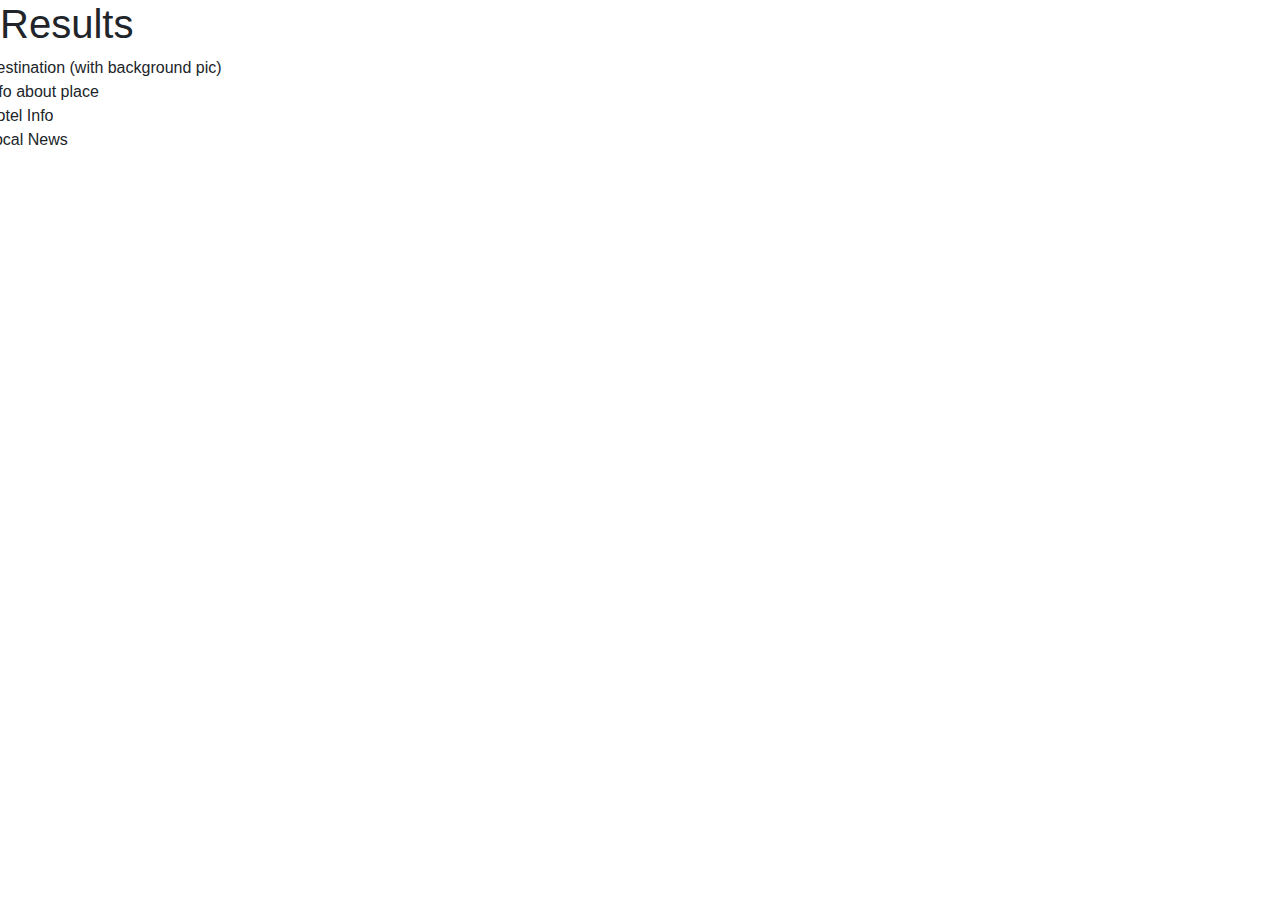
==== results.html @ 487d897a "Merge branch 'main' into news-article-feature" ====
<!DOCTYPE html>
<html lang="en">

  <head>
    <meta charset="UTF-8" />
    <meta name="viewport" content="width=device-width, initial-scale=1.0" />
    <meta http-equiv="X-UA-Compatible" content="ie=edge" />
    <link rel="stylesheet" href="https://cdn.jsdelivr.net/npm/bootstrap@4.3.1/dist/css/bootstrap.min.css"
        integrity="sha384-ggOyR0iXCbMQv3Xipma34MD+dH/1fQ784/j6cY/iJTQUOhcWr7x9JvoRxT2MZw1T" crossorigin="anonymous">
    <title>Highscores</title>

    <link rel="stylesheet" href="style.css" />
  </head>


  <link rel="stylesheet" href="./style.css" />
</head>

<body>
  <div class="wrapper">
    <h1>Results</h1>

    <div class="row">Destination (with background pic)</div>


    <div class="row">Info about place </div>



    <div class="row" id="hotel-info"> Hotel Info </div>



    <div class="row id ="news-info"> Local News </div>


    </div>
    
    <script src="https://code.jquery.com/jquery-3.3.1.slim.min.js"
        integrity="sha384-q8i/X+965DzO0rT7abK41JStQIAqVgRVzpbzo5smXKp4YfRvH+8abtTE1Pi6jizo" crossorigin="anonymous">
    </script>
    <script src="https://cdn.jsdelivr.net/npm/popper.js@1.14.7/dist/umd/popper.min.js"
        integrity="sha384-UO2eT0CpHqdSJQ6hJty5KVphtPhzWj9WO1clHTMGa3JDZwrnQq4sF86dIHNDz0W1" crossorigin="anonymous">
    </script>
    <script src="https://cdn.jsdelivr.net/npm/bootstrap@4.3.1/dist/js/bootstrap.min.js"
        integrity="sha384-JjSmVgyd0p3pXB1rRibZUAYoIIy6OrQ6VrjIEaFf/nJGzIxFDsf4x0xIM+B07jRM" crossorigin="anonymous">
    </script>
    <script src="https://cdnjs.cloudflare.com/ajax/libs/jquery/3.2.1/jquery.min.js"></script>

    <script src="script.js"></script>
  </body>

</html>
---- style.css ----
.locationImage {
    max-width: 100%;
    height: auto;
}
---- style.css ----
.locationImage {
    max-width: 100%;
    height: auto;
}
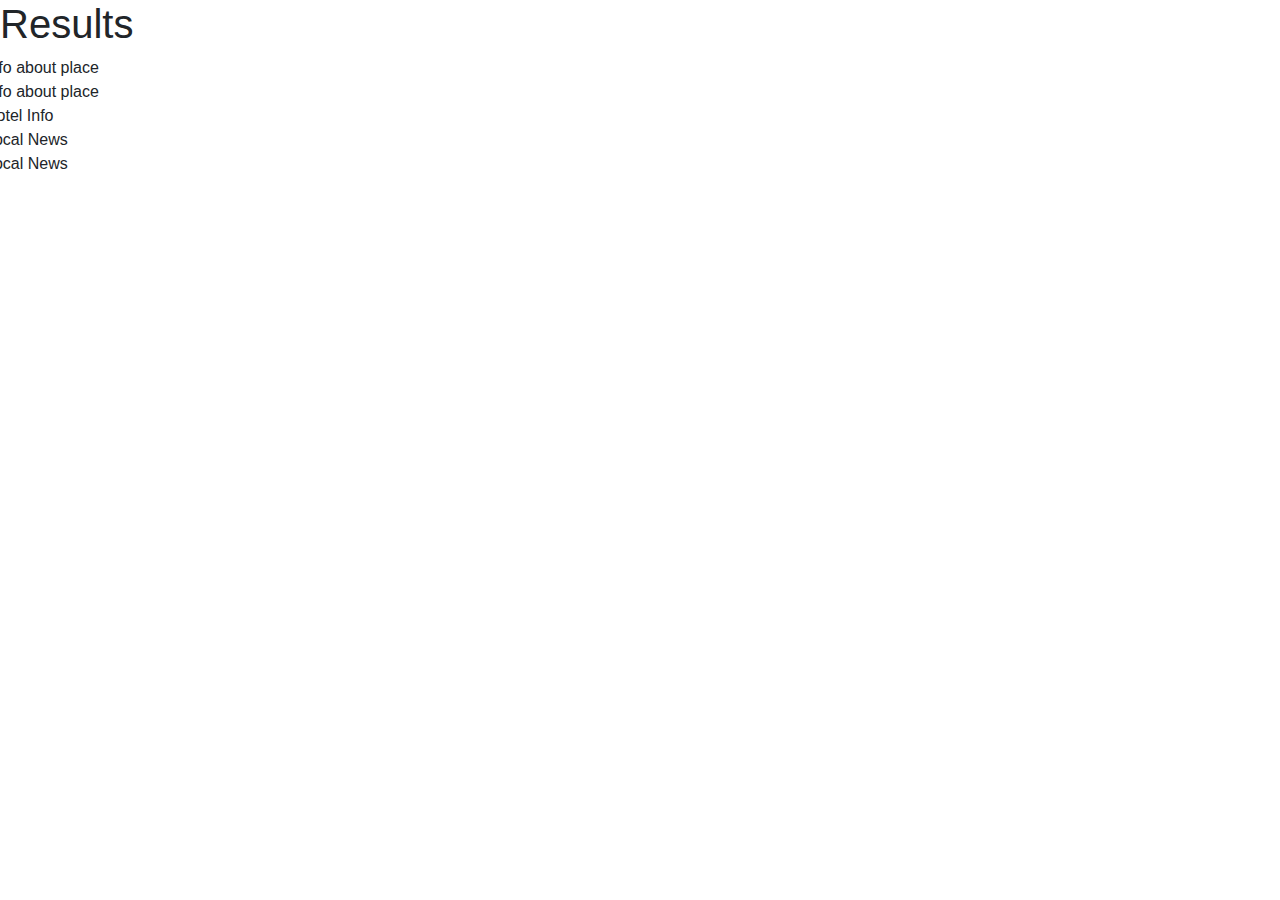
==== commit 73753e1b: "updated" ====
--- a/results.html
+++ b/results.html
@@ -1,18 +1,13 @@
 <!DOCTYPE html>
 <html lang="en">
 
-  <head>
-    <meta charset="UTF-8" />
-    <meta name="viewport" content="width=device-width, initial-scale=1.0" />
-    <meta http-equiv="X-UA-Compatible" content="ie=edge" />
-    <link rel="stylesheet" href="https://cdn.jsdelivr.net/npm/bootstrap@4.3.1/dist/css/bootstrap.min.css"
-        integrity="sha384-ggOyR0iXCbMQv3Xipma34MD+dH/1fQ784/j6cY/iJTQUOhcWr7x9JvoRxT2MZw1T" crossorigin="anonymous">
-    <title>Highscores</title>
-
-    <link rel="stylesheet" href="style.css" />
-  </head>
-
-
+<head>
+  <meta charset="UTF-8" />
+  <meta name="viewport" content="width=device-width, initial-scale=1.0" />
+  <meta http-equiv="X-UA-Compatible" content="ie=edge" />
+  <title>Results</title>
+  <link rel="stylesheet" href="https://cdn.jsdelivr.net/npm/bootstrap@4.3.1/dist/css/bootstrap.min.css"
+    integrity="sha384-ggOyR0iXCbMQv3Xipma34MD+dH/1fQ784/j6cY/iJTQUOhcWr7x9JvoRxT2MZw1T" crossorigin="anonymous">
   <link rel="stylesheet" href="./style.css" />
 </head>
 
@@ -20,8 +15,9 @@
   <div class="wrapper">
     <h1>Results</h1>
 
-    <div class="row">Destination (with background pic)</div>
+    <header id="resultsHeader" class="row"></header>
 
+      <div class="row">Info about place</div>
 
     <div class="row">Info about place </div>
 
@@ -31,9 +27,10 @@
 
 
 
-    <div class="row id ="news-info"> Local News </div>
+    <div class="row" id="news-info"> Local News </div>
 
 
+      <div class="row">Local News</div>
     </div>
     
     <script src="https://code.jquery.com/jquery-3.3.1.slim.min.js"
@@ -46,8 +43,8 @@
         integrity="sha384-JjSmVgyd0p3pXB1rRibZUAYoIIy6OrQ6VrjIEaFf/nJGzIxFDsf4x0xIM+B07jRM" crossorigin="anonymous">
     </script>
     <script src="https://cdnjs.cloudflare.com/ajax/libs/jquery/3.2.1/jquery.min.js"></script>
+    <script src="./script.js"></script>
 
-    <script src="script.js"></script>
   </body>
 
-</html>+</html>
--- a/style.css
+++ b/style.css
@@ -1,4 +1,13 @@
 .locationImage {
     max-width: 100%;
     height: auto;
+}
+
+.card-styling {
+    margin: 10px;
+    display: flex;
+    justify-content: center;
+    align-items: center;
+    text-align: center;
+
 }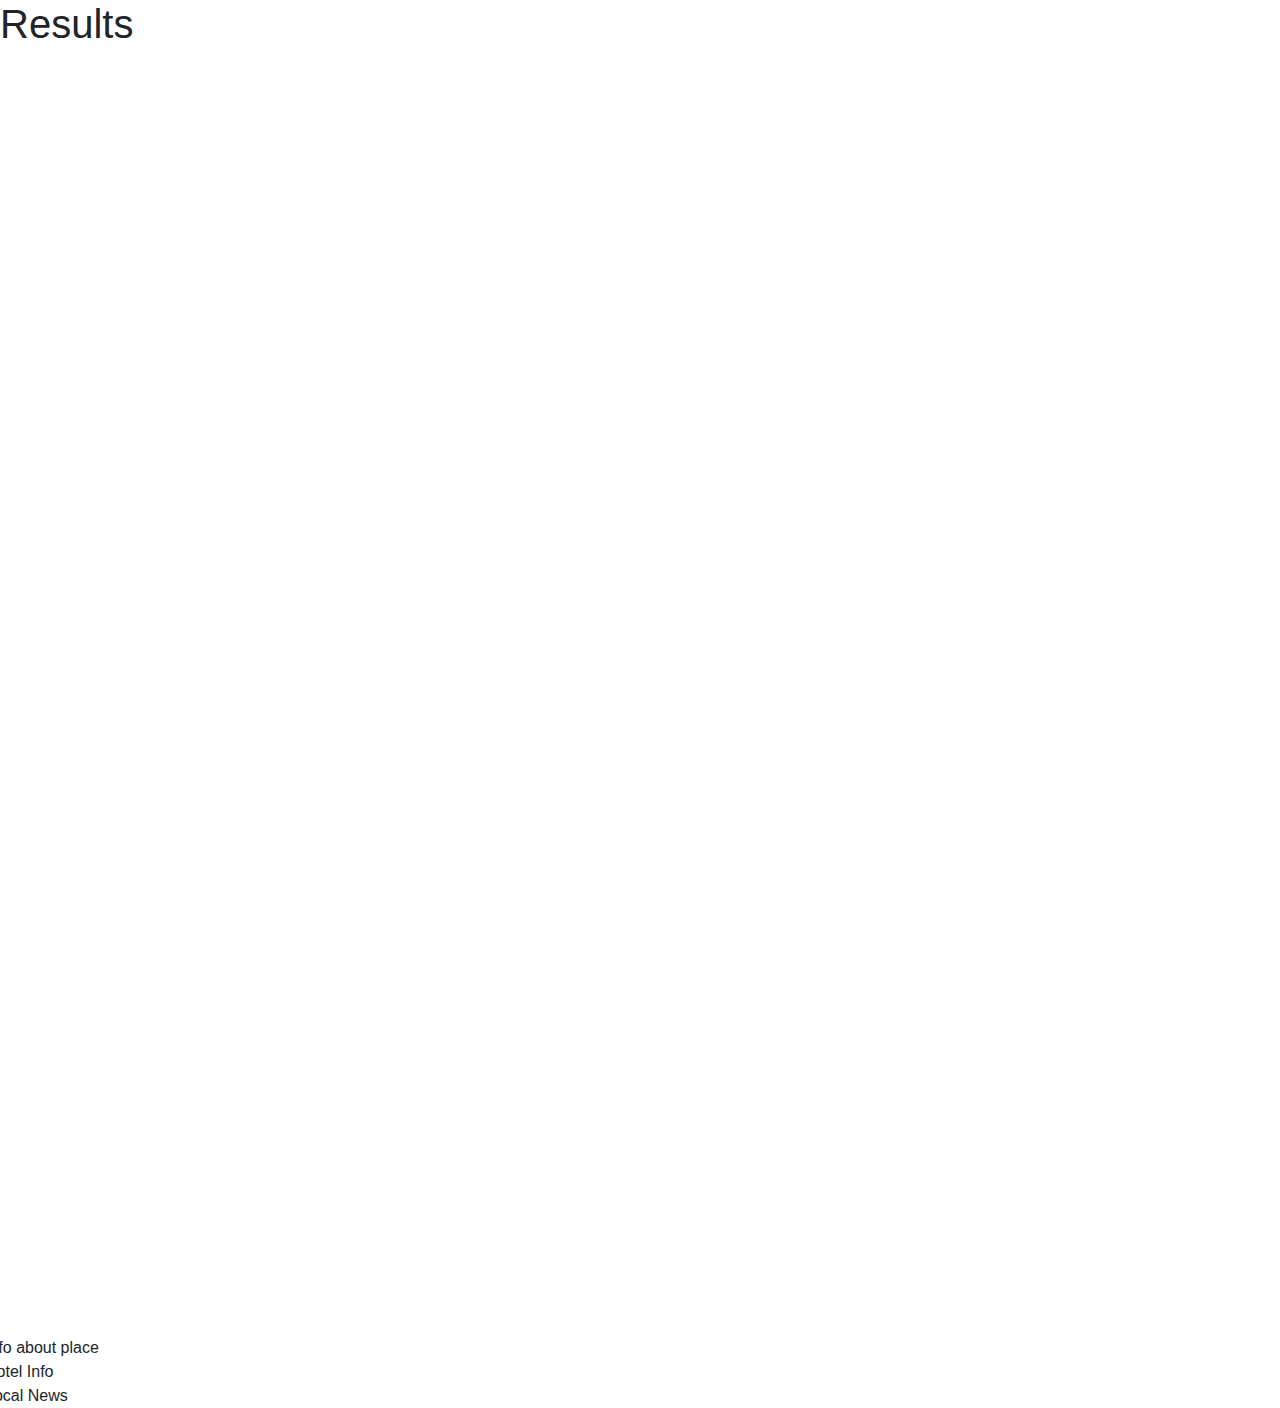
==== commit 95600cc6: "results_header" ====
--- a/results.html
+++ b/results.html
@@ -17,7 +17,6 @@
 
     <header id="resultsHeader" class="row"></header>
 
-      <div class="row">Info about place</div>
 
     <div class="row">Info about place </div>
 
@@ -30,7 +29,6 @@
     <div class="row" id="news-info"> Local News </div>
 
 
-      <div class="row">Local News</div>
     </div>
     
     <script src="https://code.jquery.com/jquery-3.3.1.slim.min.js"
@@ -47,4 +45,4 @@
 
   </body>
 
-</html>
+</html>--- a/style.css
+++ b/style.css
@@ -1,6 +1,24 @@
-.locationImage {
-    max-width: 100%;
-    height: auto;
+header {
+    justify-content: center;
+height: 80rem;
+background-size: fill;
+background-position: center;
+    background-repeat: no-repeat;
+
+}
+
+
+#resultsHeader {
+    width: 100%;
+}
+
+
+.resultsTitle {
+ 
+    justify-content: center;
+
+ 
+    
 }
 
 .card-styling {
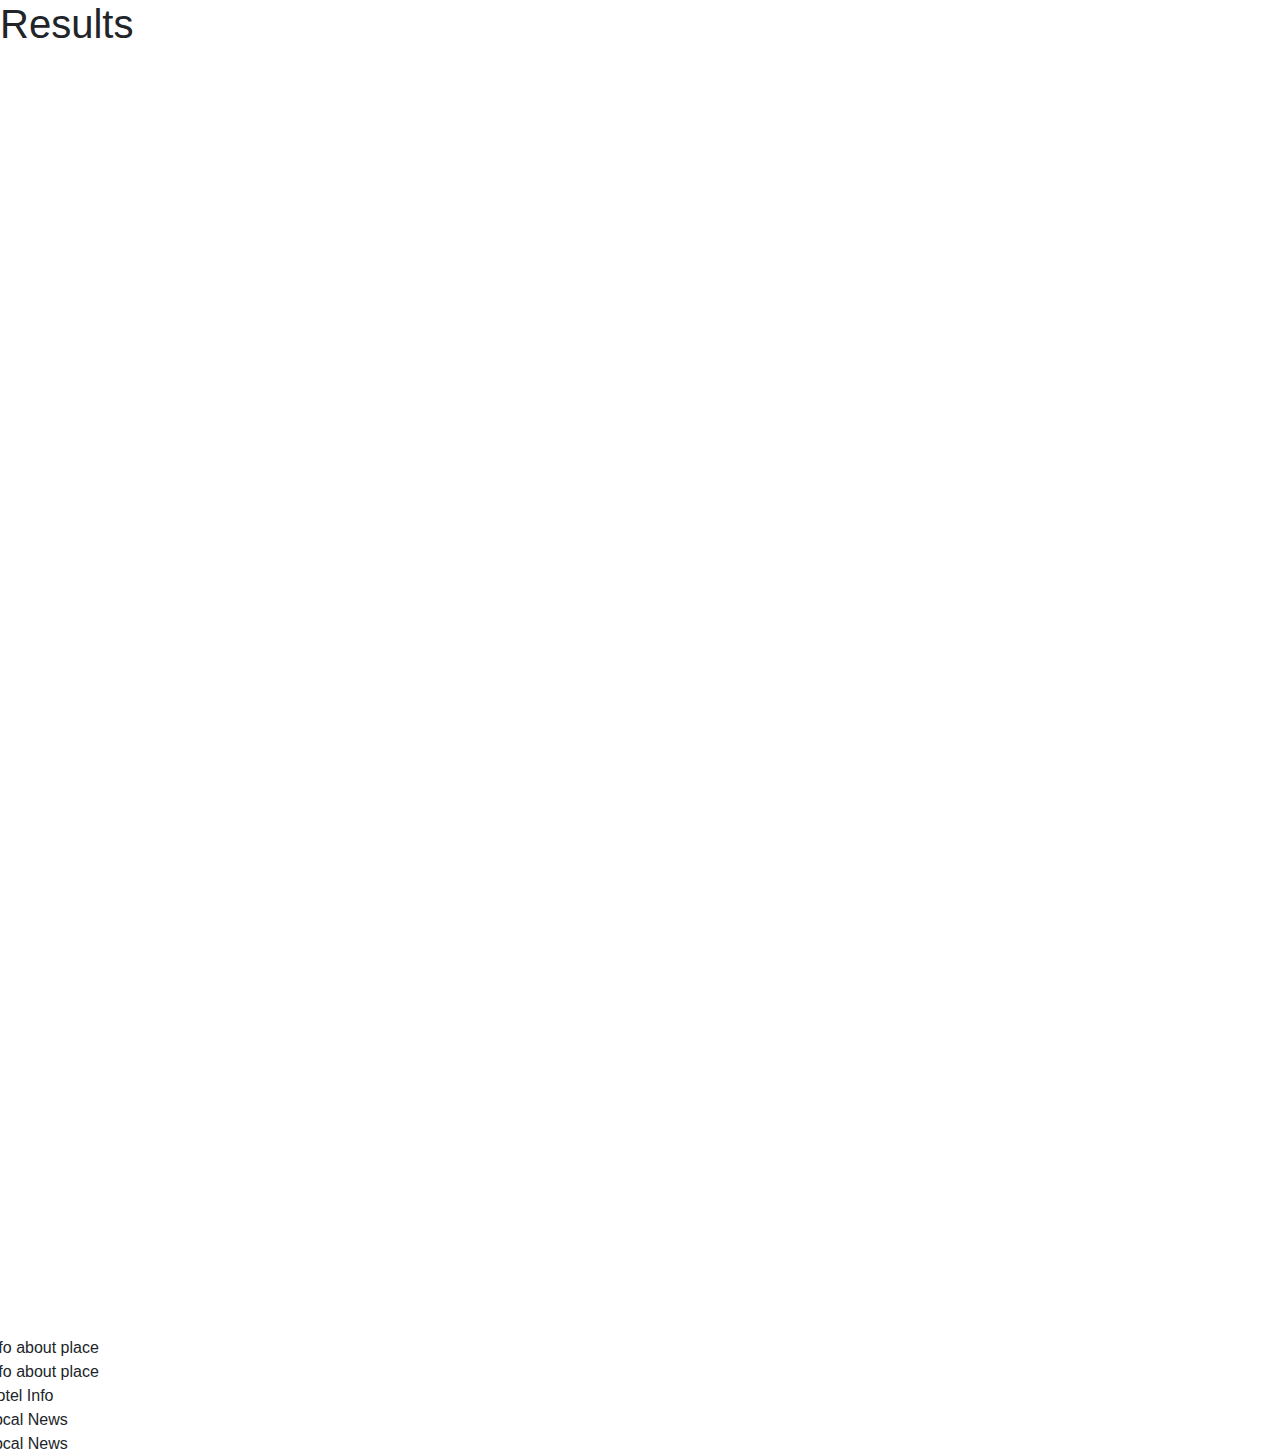
==== commit 67e11d12: "Merge pull request #20 from Maks6831/mt-search-eventlistner" ====
--- a/results.html
+++ b/results.html
@@ -17,6 +17,7 @@
 
     <header id="resultsHeader" class="row"></header>
 
+      <div class="row">Info about place</div>
 
     <div class="row">Info about place </div>
 
@@ -29,6 +30,7 @@
     <div class="row" id="news-info"> Local News </div>
 
 
+      <div class="row">Local News</div>
     </div>
     
     <script src="https://code.jquery.com/jquery-3.3.1.slim.min.js"
@@ -45,4 +47,4 @@
 
   </body>
 
-</html>+</html>
--- a/style.css
+++ b/style.css
@@ -28,4 +28,10 @@
     align-items: center;
     text-align: center;
 
-}+}
+.jumbotron {
+    background-image: url("./assets/img/charlotte-noelle-98WPMlTl5xo-unsplash.jpg");
+    background-size: cover;
+    font-size: 2.5em;
+    font-weight: bold
+  }